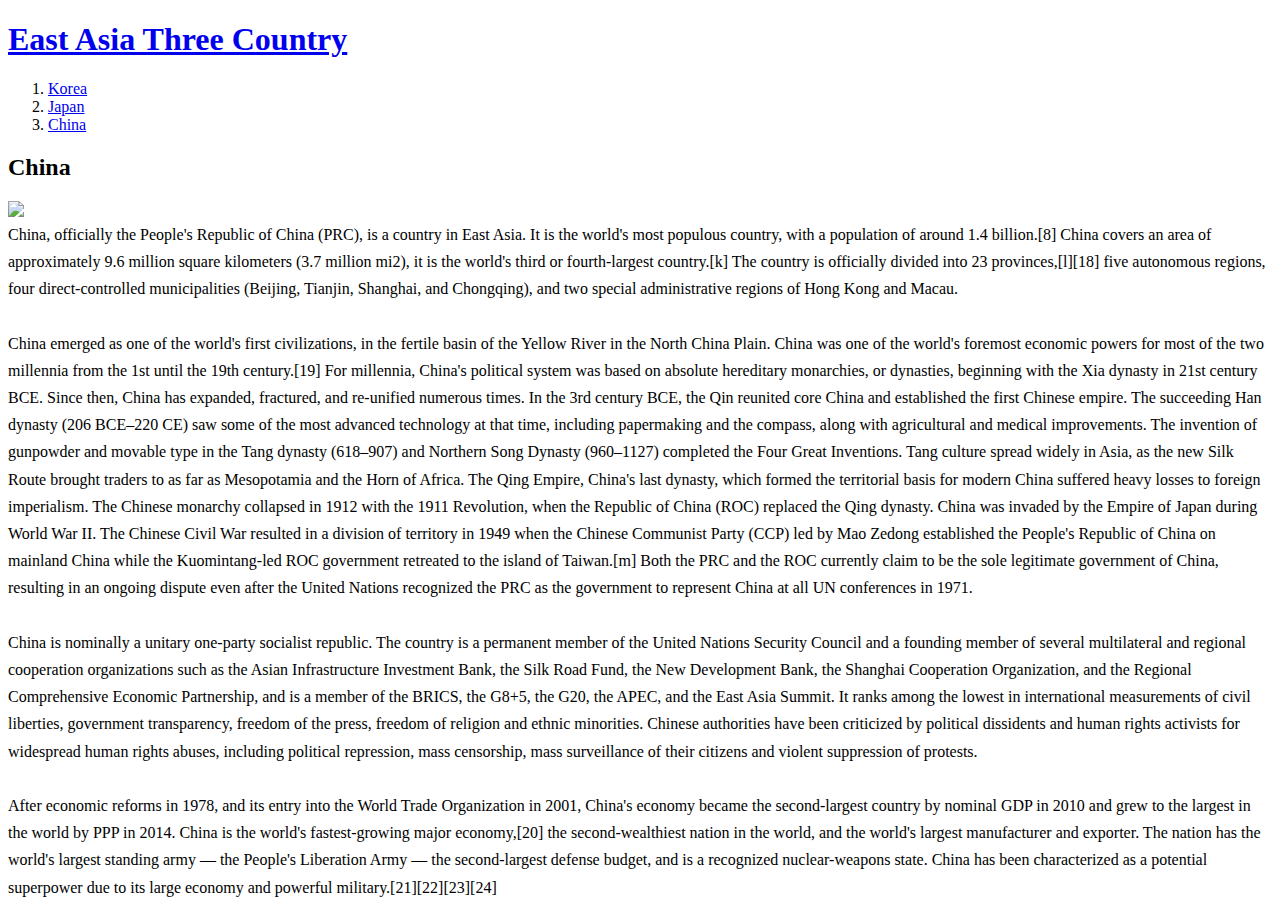
==== China.html @ 7642c9b5 "first commit" ====
<!DOCTYPE html>
<html lang="en" dir="ltr">
  <head>
    <title>East Asia Three Country - China</title>
    <meta charset="utf-8">
  </head>
  <body>
    <h1><a href='index.html'> East Asia Three Country</a></h1>
    <ol>
      <li><a href="Korea.html">Korea</a></li>
      <li><a href="Japan.html">Japan</a></li>
      <li><a href="China.html">China</a></li>
    </ol>
    <h2>China</h2>
    <img src="https://upload.wikimedia.org/wikipedia/commons/thumb/f/fa/Flag_of_the_People%27s_Republic_of_China.svg/125px-Flag_of_the_People%27s_Republic_of_China.svg.png" width=20%>
    <div style="line-height:170%">
      China, officially the People's Republic of China (PRC), is a country in East Asia. It is the world's most populous country, with a population of around 1.4 billion.[8] China covers an area of approximately 9.6 million square kilometers (3.7 million mi2), it is the world's third or fourth-largest country.[k] The country is officially divided into 23 provinces,[l][18] five autonomous regions, four direct-controlled municipalities (Beijing, Tianjin, Shanghai, and Chongqing), and two special administrative regions of Hong Kong and Macau.
      <br><br>
      China emerged as one of the world's first civilizations, in the fertile basin of the Yellow River in the North China Plain. China was one of the world's foremost economic powers for most of the two millennia from the 1st until the 19th century.[19] For millennia, China's political system was based on absolute hereditary monarchies, or dynasties, beginning with the Xia dynasty in 21st century BCE. Since then, China has expanded, fractured, and re-unified numerous times. In the 3rd century BCE, the Qin reunited core China and established the first Chinese empire. The succeeding Han dynasty (206 BCE–220 CE) saw some of the most advanced technology at that time, including papermaking and the compass, along with agricultural and medical improvements. The invention of gunpowder and movable type in the Tang dynasty (618–907) and Northern Song Dynasty (960–1127) completed the Four Great Inventions. Tang culture spread widely in Asia, as the new Silk Route brought traders to as far as Mesopotamia and the Horn of Africa. The Qing Empire, China's last dynasty, which formed the territorial basis for modern China suffered heavy losses to foreign imperialism. The Chinese monarchy collapsed in 1912 with the 1911 Revolution, when the Republic of China (ROC) replaced the Qing dynasty. China was invaded by the Empire of Japan during World War II. The Chinese Civil War resulted in a division of territory in 1949 when the Chinese Communist Party (CCP) led by Mao Zedong established the People's Republic of China on mainland China while the Kuomintang-led ROC government retreated to the island of Taiwan.[m] Both the PRC and the ROC currently claim to be the sole legitimate government of China, resulting in an ongoing dispute even after the United Nations recognized the PRC as the government to represent China at all UN conferences in 1971.
      <br><br>
      China is nominally a unitary one-party socialist republic. The country is a permanent member of the United Nations Security Council and a founding member of several multilateral and regional cooperation organizations such as the Asian Infrastructure Investment Bank, the Silk Road Fund, the New Development Bank, the Shanghai Cooperation Organization, and the Regional Comprehensive Economic Partnership, and is a member of the BRICS, the G8+5, the G20, the APEC, and the East Asia Summit. It ranks among the lowest in international measurements of civil liberties, government transparency, freedom of the press, freedom of religion and ethnic minorities. Chinese authorities have been criticized by political dissidents and human rights activists for widespread human rights abuses, including political repression, mass censorship, mass surveillance of their citizens and violent suppression of protests.
      <br><br>
      After economic reforms in 1978, and its entry into the World Trade Organization in 2001, China's economy became the second-largest country by nominal GDP in 2010 and grew to the largest in the world by PPP in 2014. China is the world's fastest-growing major economy,[20] the second-wealthiest nation in the world, and the world's largest manufacturer and exporter. The nation has the world's largest standing army — the People's Liberation Army — the second-largest defense budget, and is a recognized nuclear-weapons state. China has been characterized as a potential superpower due to its large economy and powerful military.[21][22][23][24]
    </div>
  </body>
</html>
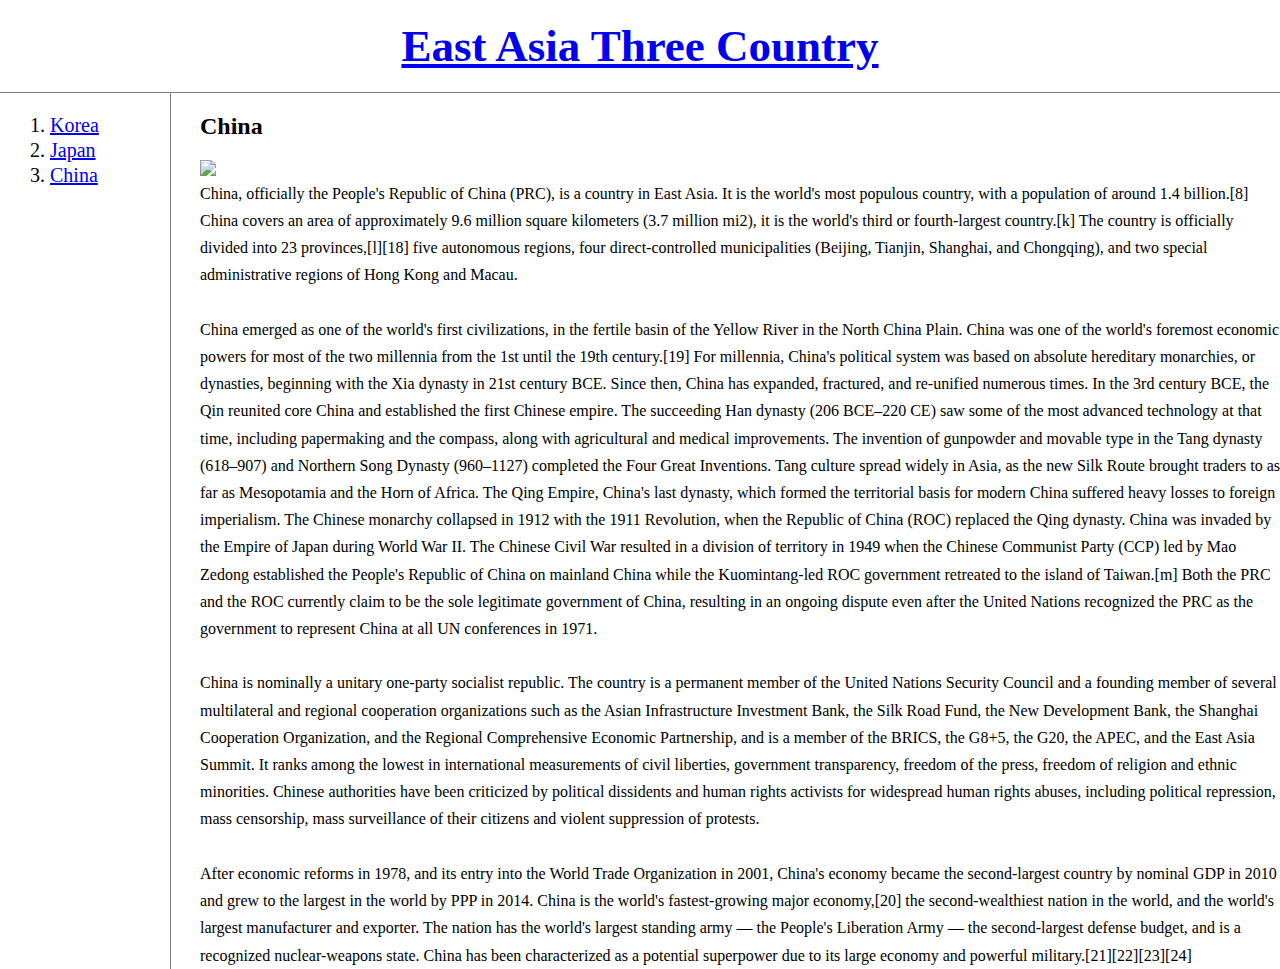
==== commit ba63cad6: "update study file" ====
--- a/China.html
+++ b/China.html
@@ -1,26 +1,48 @@
 <!DOCTYPE html>
 <html lang="en" dir="ltr">
-  <head>
-    <title>East Asia Three Country - China</title>
-    <meta charset="utf-8">
-  </head>
-  <body>
-    <h1><a href='index.html'> East Asia Three Country</a></h1>
+
+<head>
+  <title>East Asia Three Country - China</title>
+  <meta charset="utf-8">
+  <link rel="stylesheet" href="style.css">
+</head>
+
+<body>
+  <h1><a href='index.html'> East Asia Three Country</a></h1>
+  <div id="grid">
     <ol>
       <li><a href="Korea.html">Korea</a></li>
       <li><a href="Japan.html">Japan</a></li>
       <li><a href="China.html">China</a></li>
     </ol>
-    <h2>China</h2>
-    <img src="https://upload.wikimedia.org/wikipedia/commons/thumb/f/fa/Flag_of_the_People%27s_Republic_of_China.svg/125px-Flag_of_the_People%27s_Republic_of_China.svg.png" width=20%>
-    <div style="line-height:170%">
-      China, officially the People's Republic of China (PRC), is a country in East Asia. It is the world's most populous country, with a population of around 1.4 billion.[8] China covers an area of approximately 9.6 million square kilometers (3.7 million mi2), it is the world's third or fourth-largest country.[k] The country is officially divided into 23 provinces,[l][18] five autonomous regions, four direct-controlled municipalities (Beijing, Tianjin, Shanghai, and Chongqing), and two special administrative regions of Hong Kong and Macau.
-      <br><br>
-      China emerged as one of the world's first civilizations, in the fertile basin of the Yellow River in the North China Plain. China was one of the world's foremost economic powers for most of the two millennia from the 1st until the 19th century.[19] For millennia, China's political system was based on absolute hereditary monarchies, or dynasties, beginning with the Xia dynasty in 21st century BCE. Since then, China has expanded, fractured, and re-unified numerous times. In the 3rd century BCE, the Qin reunited core China and established the first Chinese empire. The succeeding Han dynasty (206 BCE–220 CE) saw some of the most advanced technology at that time, including papermaking and the compass, along with agricultural and medical improvements. The invention of gunpowder and movable type in the Tang dynasty (618–907) and Northern Song Dynasty (960–1127) completed the Four Great Inventions. Tang culture spread widely in Asia, as the new Silk Route brought traders to as far as Mesopotamia and the Horn of Africa. The Qing Empire, China's last dynasty, which formed the territorial basis for modern China suffered heavy losses to foreign imperialism. The Chinese monarchy collapsed in 1912 with the 1911 Revolution, when the Republic of China (ROC) replaced the Qing dynasty. China was invaded by the Empire of Japan during World War II. The Chinese Civil War resulted in a division of territory in 1949 when the Chinese Communist Party (CCP) led by Mao Zedong established the People's Republic of China on mainland China while the Kuomintang-led ROC government retreated to the island of Taiwan.[m] Both the PRC and the ROC currently claim to be the sole legitimate government of China, resulting in an ongoing dispute even after the United Nations recognized the PRC as the government to represent China at all UN conferences in 1971.
-      <br><br>
-      China is nominally a unitary one-party socialist republic. The country is a permanent member of the United Nations Security Council and a founding member of several multilateral and regional cooperation organizations such as the Asian Infrastructure Investment Bank, the Silk Road Fund, the New Development Bank, the Shanghai Cooperation Organization, and the Regional Comprehensive Economic Partnership, and is a member of the BRICS, the G8+5, the G20, the APEC, and the East Asia Summit. It ranks among the lowest in international measurements of civil liberties, government transparency, freedom of the press, freedom of religion and ethnic minorities. Chinese authorities have been criticized by political dissidents and human rights activists for widespread human rights abuses, including political repression, mass censorship, mass surveillance of their citizens and violent suppression of protests.
-      <br><br>
-      After economic reforms in 1978, and its entry into the World Trade Organization in 2001, China's economy became the second-largest country by nominal GDP in 2010 and grew to the largest in the world by PPP in 2014. China is the world's fastest-growing major economy,[20] the second-wealthiest nation in the world, and the world's largest manufacturer and exporter. The nation has the world's largest standing army — the People's Liberation Army — the second-largest defense budget, and is a recognized nuclear-weapons state. China has been characterized as a potential superpower due to its large economy and powerful military.[21][22][23][24]
+    <div id="article">
+      <h2>China</h2>
+      <img src="https://upload.wikimedia.org/wikipedia/commons/thumb/f/fa/Flag_of_the_People%27s_Republic_of_China.svg/125px-Flag_of_the_People%27s_Republic_of_China.svg.png" width=20%>
+      <div style="line-height:170%">
+        China, officially the People's Republic of China (PRC), is a country in East Asia. It is the world's most populous country, with a population of around 1.4 billion.[8] China covers an area of approximately 9.6 million square kilometers (3.7
+        million mi2), it is the world's third or fourth-largest country.[k] The country is officially divided into 23 provinces,[l][18] five autonomous regions, four direct-controlled municipalities (Beijing, Tianjin, Shanghai, and Chongqing), and
+        two special administrative regions of Hong Kong and Macau.
+        <br><br>
+        China emerged as one of the world's first civilizations, in the fertile basin of the Yellow River in the North China Plain. China was one of the world's foremost economic powers for most of the two millennia from the 1st until the 19th
+        century.[19] For millennia, China's political system was based on absolute hereditary monarchies, or dynasties, beginning with the Xia dynasty in 21st century BCE. Since then, China has expanded, fractured, and re-unified numerous times. In
+        the 3rd century BCE, the Qin reunited core China and established the first Chinese empire. The succeeding Han dynasty (206 BCE–220 CE) saw some of the most advanced technology at that time, including papermaking and the compass, along with
+        agricultural and medical improvements. The invention of gunpowder and movable type in the Tang dynasty (618–907) and Northern Song Dynasty (960–1127) completed the Four Great Inventions. Tang culture spread widely in Asia, as the new Silk
+        Route brought traders to as far as Mesopotamia and the Horn of Africa. The Qing Empire, China's last dynasty, which formed the territorial basis for modern China suffered heavy losses to foreign imperialism. The Chinese monarchy collapsed in
+        1912 with the 1911 Revolution, when the Republic of China (ROC) replaced the Qing dynasty. China was invaded by the Empire of Japan during World War II. The Chinese Civil War resulted in a division of territory in 1949 when the Chinese
+        Communist Party (CCP) led by Mao Zedong established the People's Republic of China on mainland China while the Kuomintang-led ROC government retreated to the island of Taiwan.[m] Both the PRC and the ROC currently claim to be the sole
+        legitimate government of China, resulting in an ongoing dispute even after the United Nations recognized the PRC as the government to represent China at all UN conferences in 1971.
+        <br><br>
+        China is nominally a unitary one-party socialist republic. The country is a permanent member of the United Nations Security Council and a founding member of several multilateral and regional cooperation organizations such as the Asian
+        Infrastructure Investment Bank, the Silk Road Fund, the New Development Bank, the Shanghai Cooperation Organization, and the Regional Comprehensive Economic Partnership, and is a member of the BRICS, the G8+5, the G20, the APEC, and the East
+        Asia Summit. It ranks among the lowest in international measurements of civil liberties, government transparency, freedom of the press, freedom of religion and ethnic minorities. Chinese authorities have been criticized by political
+        dissidents and human rights activists for widespread human rights abuses, including political repression, mass censorship, mass surveillance of their citizens and violent suppression of protests.
+        <br><br>
+        After economic reforms in 1978, and its entry into the World Trade Organization in 2001, China's economy became the second-largest country by nominal GDP in 2010 and grew to the largest in the world by PPP in 2014. China is the world's
+        fastest-growing major economy,[20] the second-wealthiest nation in the world, and the world's largest manufacturer and exporter. The nation has the world's largest standing army — the People's Liberation Army — the second-largest defense
+        budget, and is a recognized nuclear-weapons state. China has been characterized as a potential superpower due to its large economy and powerful military.[21][22][23][24]
+      </div>
     </div>
-  </body>
+  </div>
+</body>
+
 </html>
--- a/style.css
+++ b/style.css
@@ -0,0 +1,46 @@
+<style>
+  a {
+    color: black;
+    text-decoration: none;
+  }
+
+  h1 {
+    font-size: 45px;
+    text-align: center;
+    border-bottom: 1px solid gray;
+    padding: 20px;
+    margin: 0px;
+  }
+
+  ol {
+    font-size: 20px;
+    border-right: 1px solid gray;
+    width: 100px;
+    margin: 0px;
+    padding: 20px;
+    padding-left: 50px;
+    line-height: 25px;
+  }
+
+  body {
+    margin: 0px;
+  }
+  #grid{
+    display:grid;
+    grid-template-columns:150px 1fr;
+  }
+  #article{
+    padding-left:50px;
+  }
+  @media(max-width:800px){
+    #grid{
+      display:block;
+    }
+    ol{
+      border-right:none;
+    }
+    h1{
+      border-bottom:none;
+    }
+  }
+</style>
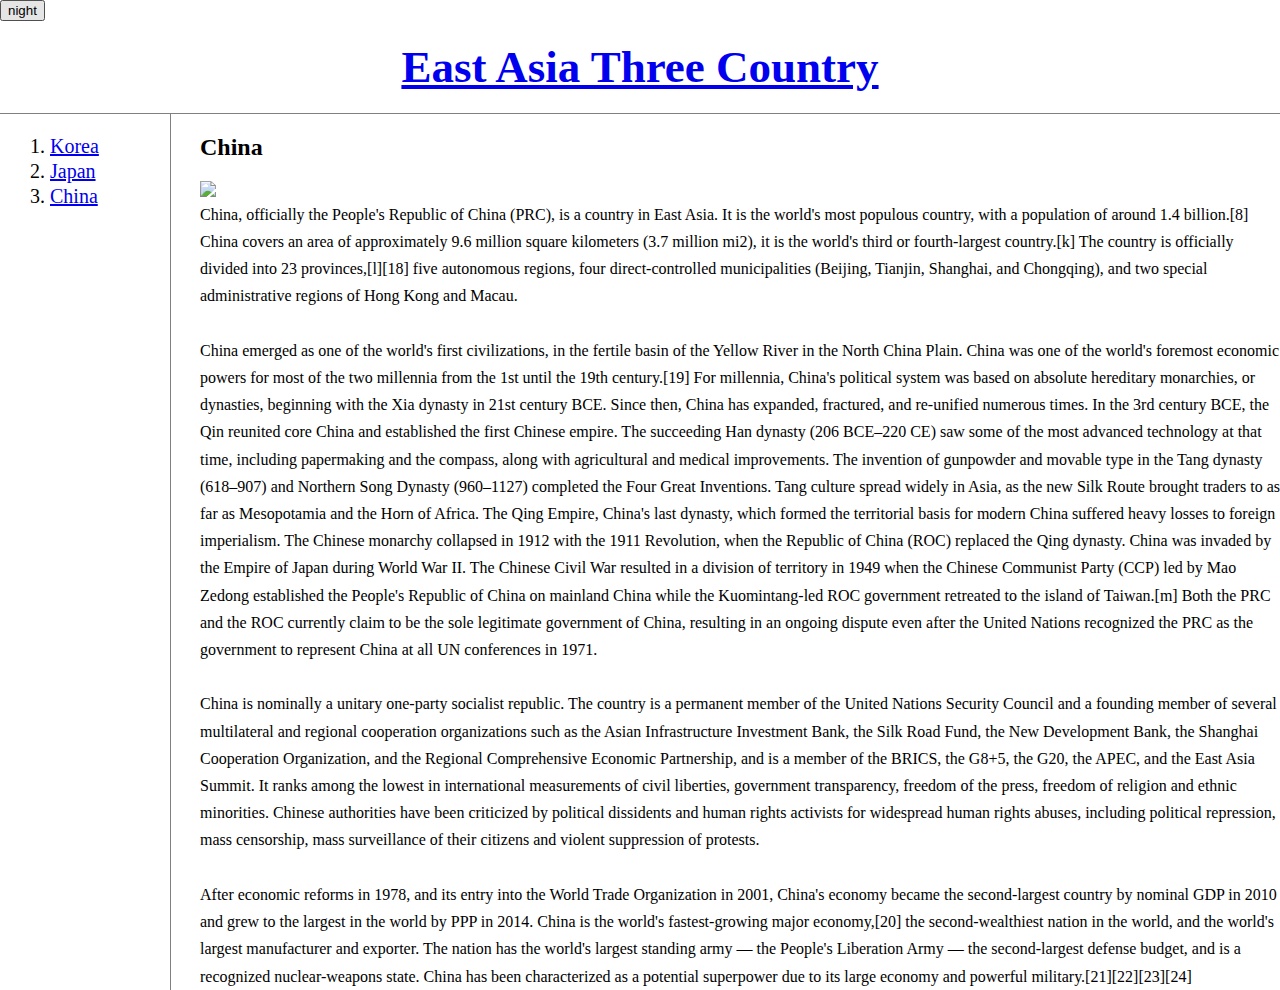
==== commit 237a05c2: "add night mode"" ====
--- a/China.html
+++ b/China.html
@@ -8,6 +8,18 @@
 </head>
 
 <body>
+  <input type="button" value="night" onclick="
+  var target = document.querySelector('body');
+  if(this.value === 'night'){
+    target.style.backgroundColor='black'
+    target.style.color = 'white';
+    this.value = 'day';
+  }else{
+    target.style.backgroundColor='white'
+    target.style.color = 'black';
+    this.value = 'night';
+  }">
+  
   <h1><a href='index.html'> East Asia Three Country</a></h1>
   <div id="grid">
     <ol>
